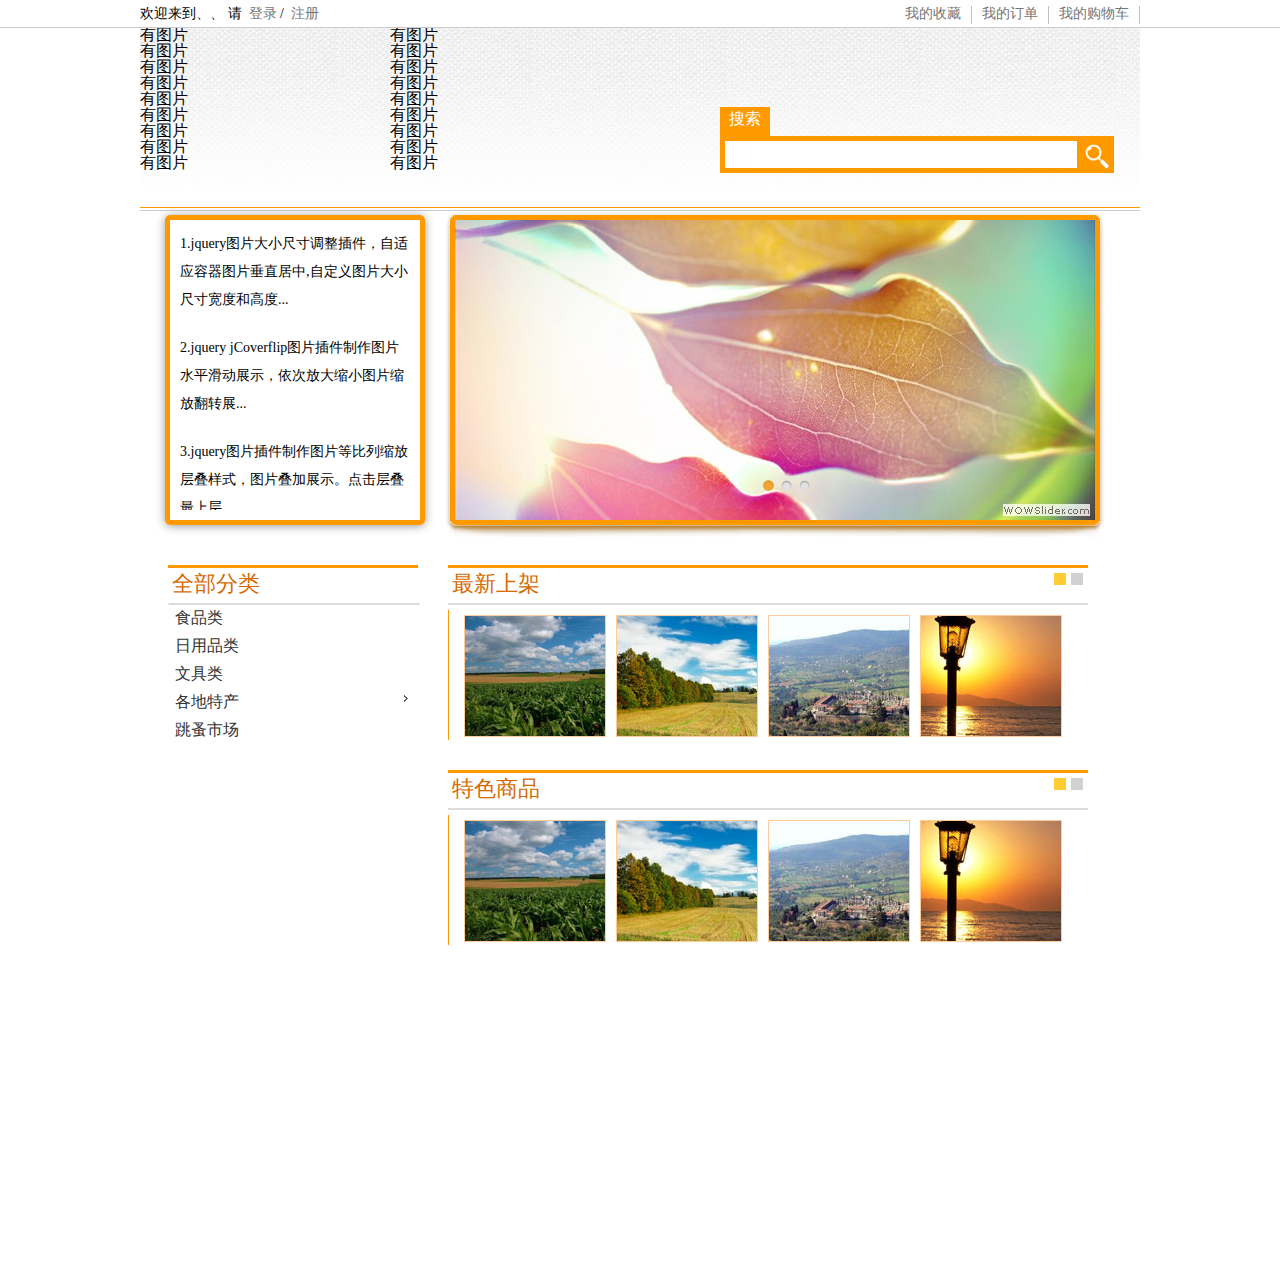
==== index.html @ 8217c658 "2013-2-7 22:41:32 by linyy" ====
<!DOCTYPE html PUBLIC "-//W3C//DTD XHTML 1.0 Transitional//EN" "http://www.w3.org/TR/xhtml1/DTD/xhtml1-transitional.dtd">
<html xmlns="http://www.w3.org/1999/xhtml">
<head>
<meta http-equiv="Content-Type" content="text/html; charset=utf-8" />
<title>index</title>
</head>
 <link type="text/css" href="css/main.css" rel="stylesheet" />
 <link type="text/css" href="css/reset.css" rel="stylesheet" />
 <link type="text/css" href="css/index.css" rel="stylesheet" />
 <link rel="stylesheet" href="css/ui-lightness/jquery-ui-1.10.0.custom.css"/>
 

<!-- Start WOWSlider.com HEAD section -->
	<link rel="stylesheet" type="text/css" href="engine6/style.css" media="screen" />
	<script type="text/javascript" src="engine6/jquery.js"></script>
<!-- End WOWSlider.com HEAD section -->

<body>
	<!--nav-->
<div class="top-nav">
    <div class="top-nav-bord">
    	 <div class="w-left">
         欢迎来到、、&nbsp;请&nbsp;
         <a href="#" class="top-nav-url">登录</a>&nbsp;/&nbsp;
         <a href="#" class="top-nav-url">注册</a>
         </div>
         <div class="w-right">
         <div class="top-nav-list"><a href="#" class="top-nav-url">我的购物车</a></div>
         <div class="top-nav-list"> <a href="#" class="top-nav-url">我的订单</a></div>
         <div class="top-nav-list"> <a href="#" class="top-nav-url">我的收藏</a> </div>
         </div>
    </div>
</div>
	<!--nav end-->
<div class="body-main">
	<!--brand&search-->
    <div class="top-bs">
    	<div class="top-bs-title">
        有图片<br/>有图片<br/>有图片<br/>有图片<br/>有图片<br/>有图片<br/>有图片<br/>有图片<br/>有图片<br/>
        </div>
        <div class="top-bs-brand">
        有图片<br/>有图片<br/>有图片<br/>有图片<br/>有图片<br/>有图片<br/>有图片<br/>有图片<br/>有图片<br/>
        </div>
        <div class="top-bs-search">
        <!--search-->
        	<div class="top-bs-search-lb">
			<label for="search">搜索</label>
            </div>
            <div class="top-bs-search-bar">
			<input id="search" />
            <input type="button" id="search-bt" onmouseover="sbtp()" onmouseout="sbto()"/>
            </div>
         <!--search end-->
        </div>
    </div>	
	<!--brand&search end-->
    <!--broadcost-->
    <div class="index-bc">
    	<div class="index-bc-left">
        <!--quotation -->
			<div id="quotation">
		<ul>
			<li>
				<p>1.jquery图片大小尺寸调整插件，自适应容器图片垂直居中,自定义图片大小尺寸宽度和高度...</p>
				
			</li>
			<li>
				<p>2.jquery jCoverflip图片插件制作图片水平滑动展示，依次放大缩小图片缩放翻转展...</p>
				
			</li>
			<li>
				<p>3.jquery图片插件制作图片等比列缩放层叠样式，图片叠加展示。点击层叠最上层...</p>
				
			</li>
			<li>
				<p>4.jquery图片放大插件制作一个当鼠标滑过图片，图片按等比例缩放放大效果...</p>
				
			</li>
		</ul>
			</div>
        <!--quotation  end--> 
        </div>
        <div class="index-bc-right">
       <!-- Start WOWSlider.com BODY section id=wowslider-container6 -->
			<div id="wowslider-container6">
	<div class="ws_images">
    <ul>
<li><img src="data6/images/rainbow_colours_of_sunshine_022.jpg" alt="Rainbow_colours_of_sunshine_022" title="Rainbow_colours_of_sunshine_022" id="wows6_0"/></li>
<li><img src="data6/images/retro_wooden_wall.jpg" alt="Retro Wooden Wall" title="Retro Wooden Wall" id="wows6_1"/></li>
<li><img src="data6/images/wallcoo_com_illustrations_and_design_72_wp.jpg" alt="wallcoo_com_illustrations_and_Design_72_wp" title="wallcoo_com_illustrations_and_Design_72_wp" id="wows6_2"/></li>
</ul>
</div>
<div class="ws_bullets"><div>
<a href="#" title="Rainbow_colours_of_sunshine_022"><img src="data6/tooltips/rainbow_colours_of_sunshine_022.jpg" alt="Rainbow_colours_of_sunshine_022"/>1</a>
<a href="#" title="Retro Wooden Wall"><img src="data6/tooltips/retro_wooden_wall.jpg" alt="Retro Wooden Wall"/>2</a>
<a href="#" title="wallcoo_com_illustrations_and_Design_72_wp"><img src="data6/tooltips/wallcoo_com_illustrations_and_design_72_wp.jpg" alt="wallcoo_com_illustrations_and_Design_72_wp"/>3</a>
</div>
</div>
	<a href="#" class="ws_frame"></a>
	<div class="ws_shadow"></div>
	</div>
			<script type="text/javascript" src="engine6/wowslider.js"></script>
			<script type="text/javascript" src="engine6/script.js"></script>
        <!-- End WOWSlider.com BODY section -->
        </div>
    </div>
    <!--broadcost end-->
    <!--menu & message & carousel -->
    <div class="index-cg">
    	<div class="index-cg-left">
        	<div class="index-cg-t">
            全部分类
            </div>
            <div class="index-cg-menu-b">
            <!--menu-->
   	         <ul id="menu">
 				 <li><a href="#">食品类</a></li>
 				 <li><a href="#">日用品类</a></li>
 				 <li><a href="#">文具类</a></li>
 				 <li>
 				   <a href="#">各地特产</a>
  				  <ul>
   				    <li><a href="#">北京</a></li>
   				    <li><a href="#">良乡</a></li>
   				  </ul>
 				 </li>
 				 <li><a href="#">跳蚤市场</a></li>
			</ul>
            <!--menu-->
            </div>
        </div>
        <div class="index-cg-right">
        	<!--carousel-->
        		<div class="index-cg-car-t">
                最新上架
                <div class="pagination" id="foo0_pag"></div>
                </div>
            	<div class="list_carousel">
				<ul id="foo0">
					<li><img src="img/picture6.jpg" /></li>
					<li><img src="img/picture5.jpg" /></li>
					<li><img src="img/picture4.jpg" /></li>									
					<li><img src="img/picture3.jpg" /></li>
					<li><img src="img/picture2.jpg" /></li>
					<li><img src="img/picture1.jpg" /></li>
				</ul>
                </div>

                <div class="index-cg-car-t">
                特色商品
                <div class="pagination" id="foo1_pag"></div>
                </div>
            	<div class="list_carousel">
				<ul id="foo1">
					<li><img src="img/picture6.jpg" /></li>
					<li><img src="img/picture5.jpg" /></li>
					<li><img src="img/picture4.jpg" /></li>									
					<li><img src="img/picture3.jpg" /></li>
					<li><img src="img/picture2.jpg" /></li>
					<li><img src="img/picture1.jpg" /></li>
				</ul>
                </div>
                <!--carousel-->
			</div>
        </div>
    </div>
    <!--menu & message & carousel end-->
</div>
		<script src="js/jquery-1.9.0.js"></script> 
		<script src="js/jquery-ui-1.10.0.custom.js"></script> 
		<script type="text/javascript" language="javascript" src="js/jquery.carouFredSel-6.2.0-packed.js"></script>
		<script type="text/javascript" src="js/main.js"></script>
		<script type="text/javascript" src="js/index.js"></script>
</body>

</html>
---- css/main.css ----
.top-nav{
	width:100%;
	border-bottom:#CCC thin solid;
	z-index:10000;
	position:fixed;
	background-color:#FFF;
}
.top-nav-bord{
	position:relative;
	height:27px;
	line-height:28px;
	margin:0 auto;
	font-size:14px;
	width:1000px;
	}
.w-left{
	position:absolute;
	left:0;
	}
.w-right{
	position:absolute;
	right:0;
	}
.top-nav-list{
	height:16px;
	line-height:16px;
	float:right;
	border-right:#C0C0C0 thin solid;
	margin:6px 0 0px 0;
	padding:0px 10px 2px 10px;
	vertical-align:text-top;
	}
.top-nav-url{
	color:#757575;
	text-decoration:none;
	}
.body-main{
	top:27px;
	width:1000px;
	margin:0 auto;
	position:relative;
}
.top-bs{
	background:url(../img/brandbg.png) repeat-x;
	height:180px;
	border-bottom:#F90 thin solid;
	}

.top-bs-title{
	float:left;
	width:250px;
	background:none;
	}

.top-bs-brand{
	float:left;
	width:330px;
	background:none;
	}

.top-bs-search{
	float:left;
	padding-top:80px;
	width:410px;
	}
.top-bs-search-lb{
	background:#F90;
	color:#FFF;
	padding-top:4px;
	text-align:center;
	height:25px;
	width:50px;
	font:20px "Courier New", Courier, monospace bold;
	}
.top-bs-search-bar{
	width:410px;
	}
#search{
	width:350px;
	height:25px;
	border:#F90 thick solid;
	}
#search-bt{
	position:relative;
	float:right;
	right:16px;
	background:url(../img/searchbt.png) no-repeat;
	background-size:contain;
	height:37px;
	width:37px;
	border:none;
	}
---- css/index.css ----
.index-bc{
	height:350px;
	width:1000px;
	margin-top:2px;
	border-top:#CCC thin solid;
	}
.index-bc-left{
	float:left;
	height:300px;
	width:250px;
	margin-left:25px;
	margin-top:4px;
	border:#F90 thick solid;
	   -moz-box-shadow: 0 1px 10px rgba(0, 0, 0, 0.4);
	box-shadow: 0 1px 10px rgba(0, 0, 0, 0.4);
	border-radius:5px;
	-moz-border-radius:5px;
	-webkit-border-radius:5px;
	
	}
.index-bc-right{
	float:left;
	height:300px;
	width:700px;
	}
	
	
.index-cg-right{
	float:left;
	width:640px;
	margin:4px 0 0 30px;
	height:700px;
	}
.index-cg-car-t{
	font-size:22px;
	height:30px;
	padding:5px 0 0 4px;
	color:#D56A00;
	border-top:#F90 medium solid;
	border-bottom:#dddddd 2px solid;
	}
.index-cg-menu-b{
	height:170px;
	}

	
	
	
	
/* quotation */
#quotation{width:230px;height:270px;overflow:hidden;padding:10px; font-size:14px;}
#quotation li{line-height:28px;padding-bottom:20px;}
#quotation li .a-r{text-align:right;}
#quotation li span{color:#999;margin:0 0 0 10px;}

/* menu */
.index-cg{
	width:1000px;
	padding-left:28px;
	height:300px;
	}
.index-cg-left{
	float:left;
	height:300px;
	width:250px;
	margin-top:4px;
	}
.index-cg-t{
	font-size:22px;
	height:30px;
	padding:5px 0 0 4px;
	color:#D56A00;
	border-top:#F90 medium solid;
	}
.ui-menu { width: 250px; }

/* carousel */
.list_carousel {
				margin: 5px 0 30px 0;
				width: 630px;
				height: 130px;
				border-left:#F90 thin solid;
}
.list_carousel ul {
				padding: 0;
				margin: 0 0 0 10px;
				list-style: none;
				display: block;
			}
.list_carousel li {
				font-size: 40px;
				color: #999;
				text-align: center;
				border: 1px solid #FC9;
				width: 140px;
				height: 120px;
				padding: 0;
				margin: 5px;
				display: block;
				float: left;
				overflow:hidden;
			}

.pagination {
	text-align: center;
	float:right;
}
.pagination a {
	background-color:#D1D1D1;
	width: 12px;
	height: 12px;
	margin: 0 5px 0 0;
	display: inline-block;
}
.pagination a.selected {
	background-color:#FC3;
	cursor: default;
}
.pagination a span {
	display: none;
}
---- engine6/style.css ----
/*
 *	generated by WOW Slider 2.9
 *	template Native
 */

#wowslider-container6 { 
	zoom: 1; 
	position: relative; 
	max-width:640px;
	margin:9px auto 17px;
	z-index:90;
	border:none;
	text-align:left; /* reset align=center */
}
* html #wowslider-container6{ width:640px }
#wowslider-container6 .ws_images ul{
	position:relative;
	width: 10000%; 
	height:auto;
	left:0;
	list-style:none;
	margin:0;
	padding:0;
	border-spacing:0;
	overflow: visible;
	/*table-layout:fixed;*/
}
#wowslider-container6 .ws_images ul li{
	width:1%;
	line-height:0; /*opera*/
	float:left;
	font-size:0;
	padding:0 0 0 0 !important;
	margin:0 0 0 0 !important;
}

#wowslider-container6 .ws_images{
	position: relative;
	left:0;
	top:0;
	width:100%;
	height:100%;
	overflow:hidden;
}
#wowslider-container6 .ws_images a{
	width:100%;
	display:block;
	color:transparent;
}
#wowslider-container6 img{
	max-width: none !important;
}
#wowslider-container6 .ws_images img{
	width:100%;
	border:none 0;
	max-width: none;
	padding:0;
}
#wowslider-container6 a{ 
	text-decoration: none; 
	outline: none; 
	border: none; 
}

#wowslider-container6  .ws_bullets { 
	font-size: 0px; 
	float: left;
	position:absolute;
	z-index:70;
}
#wowslider-container6  .ws_bullets div{
	position:relative;
	float:left;
}
#wowslider-container6  a.wsl{
	display:none;
}

#wowslider-container6  .ws_bullets { 
	padding: 10px; 
}
#wowslider-container6 .ws_bullets a { 
	width:15px;
	height:15px;
	background: url(./bullet.png) left top;
	float: left; 
	text-indent: -4000px; 
	position:relative;
	margin-left:3px;
	color:transparent;
}
#wowslider-container6 .ws_bullets a:hover{
	background-position: 0 50%;
}
#wowslider-container6 .ws_bullets a.ws_selbull{
	background-position: 0 100%;
}
#wowslider-container6 a.ws_next, #wowslider-container6 a.ws_prev {
	position:absolute;
	display:none;
	top:50%;
	margin-top:-22px;
	z-index:60;
	height: 45px;
	width: 45px;
	background-image: url(./arrows.png);
}
#wowslider-container6 a.ws_next{
	background-position: 100% 0;
	right:11px;
}
#wowslider-container6 a.ws_prev {
	left:11px;
	background-position: 0 0; 
}
* html #wowslider-container6 a.ws_next,* html #wowslider-container6 a.ws_prev{display:block}
#wowslider-container6:hover a.ws_next, #wowslider-container6:hover a.ws_prev {display:block}
/* bottom center */
#wowslider-container6  .ws_bullets {
    bottom: 17px;
	left:50%;
}
#wowslider-container6  .ws_bullets div{
	left:-50%;
}
#wowslider-container6 .ws-title{
	position:absolute;
	display:block;
	bottom: 17px;
	left: 0px;
	margin: 9px;
	padding:15px;
	background:#FFFFFF;
	color:#333333;
	z-index: 50;
	font-family:"Lucida Grande","Lucida Sans Unicode",Helvetica,Arial,Verdana,sans-serif;
	font-size: 14px;
	border-radius:5px;
	-moz-border-radius:5px;
	-webkit-border-radius:5px;
	opacity:0.8;
	filter:progid:DXImageTransform.Microsoft.Alpha(opacity=90);	
}
#wowslider-container6 .ws-title div{
	padding-top:5px;
	font-size: 12px;
}

#wowslider-container6 .ws_images ul{
	animation: wsBasic 12s infinite;
	-moz-animation: wsBasic 12s infinite;
	-webkit-animation: wsBasic 12s infinite;
}
@keyframes wsBasic{0%{left:-0%} 16.67%{left:-0%} 33.33%{left:-100%} 50%{left:-100%} 66.67%{left:-200%} 83.33%{left:-200%} }
@-moz-keyframes wsBasic{0%{left:-0%} 16.67%{left:-0%} 33.33%{left:-100%} 50%{left:-100%} 66.67%{left:-200%} 83.33%{left:-200%} }
@-webkit-keyframes wsBasic{0%{left:-0%} 16.67%{left:-0%} 33.33%{left:-100%} 50%{left:-100%} 66.67%{left:-200%} 83.33%{left:-200%} }

#wowslider-container6  .ws_shadow{
	background-image: url(./bg.png);
	background-repeat: no-repeat;
	background-size:100%;
	position:absolute;
	z-index: -1;
	left:-1.56%;
	top:-3%;
	width:103.12%;
	height:108.66%;
}
* html #wowslider-container6 .ws_shadow{/*ie6*/
	background:none;
	filter:progid:DXImageTransform.Microsoft.AlphaImageLoader( src='engine6/bg.png', sizingMethod='scale');
}
*+html #wowslider-container6 .ws_shadow{/*ie7*/
	background:none;
	filter:progid:DXImageTransform.Microsoft.AlphaImageLoader( src='engine6/bg.png', sizingMethod='scale');
}
#wowslider-container6 .ws_bullets  a img{
	text-indent:0;
	display:block;
	bottom:20px;
	left:-20px;
	visibility:hidden;
	position:absolute;
    -moz-box-shadow: 0 1px 3px rgba(0, 0, 0, 0.4);
	box-shadow: 0 1px 3px rgba(0, 0, 0, 0.4);
    border: 4px solid #FFF;
	border-radius:5px;
	-moz-border-radius:5px;
	max-width:none;
}
#wowslider-container6 .ws_bullets a:hover img{
	visibility:visible;
}

#wowslider-container6 .ws_bulframe div div{
	height:30px;
	overflow:visible;
	position:relative;
}
#wowslider-container6 .ws_bulframe div {
	left:0;
	overflow:hidden;
	position:relative;
	width:40px;
	background-color:#FFF;
}
#wowslider-container6  .ws_bullets .ws_bulframe{
	display:none;
	bottom:18px;
	overflow:visible;
	position:absolute;
	cursor:pointer;
    -moz-box-shadow: 0 1px 3px rgba(0, 0, 0, 0.4);
	box-shadow: 0 1px 3px rgba(0, 0, 0, 0.4);
    border: 4px solid #FFF;
	border-radius:5px;
	-moz-border-radius:5px;
}
#wowslider-container6 .ws_bulframe span{
	display:block;
	position:absolute;
	bottom:-10px;
	margin-left:-4px;
	left:20px;
	background:url(./triangle.png);
	width:15px;
	height:6px;
}
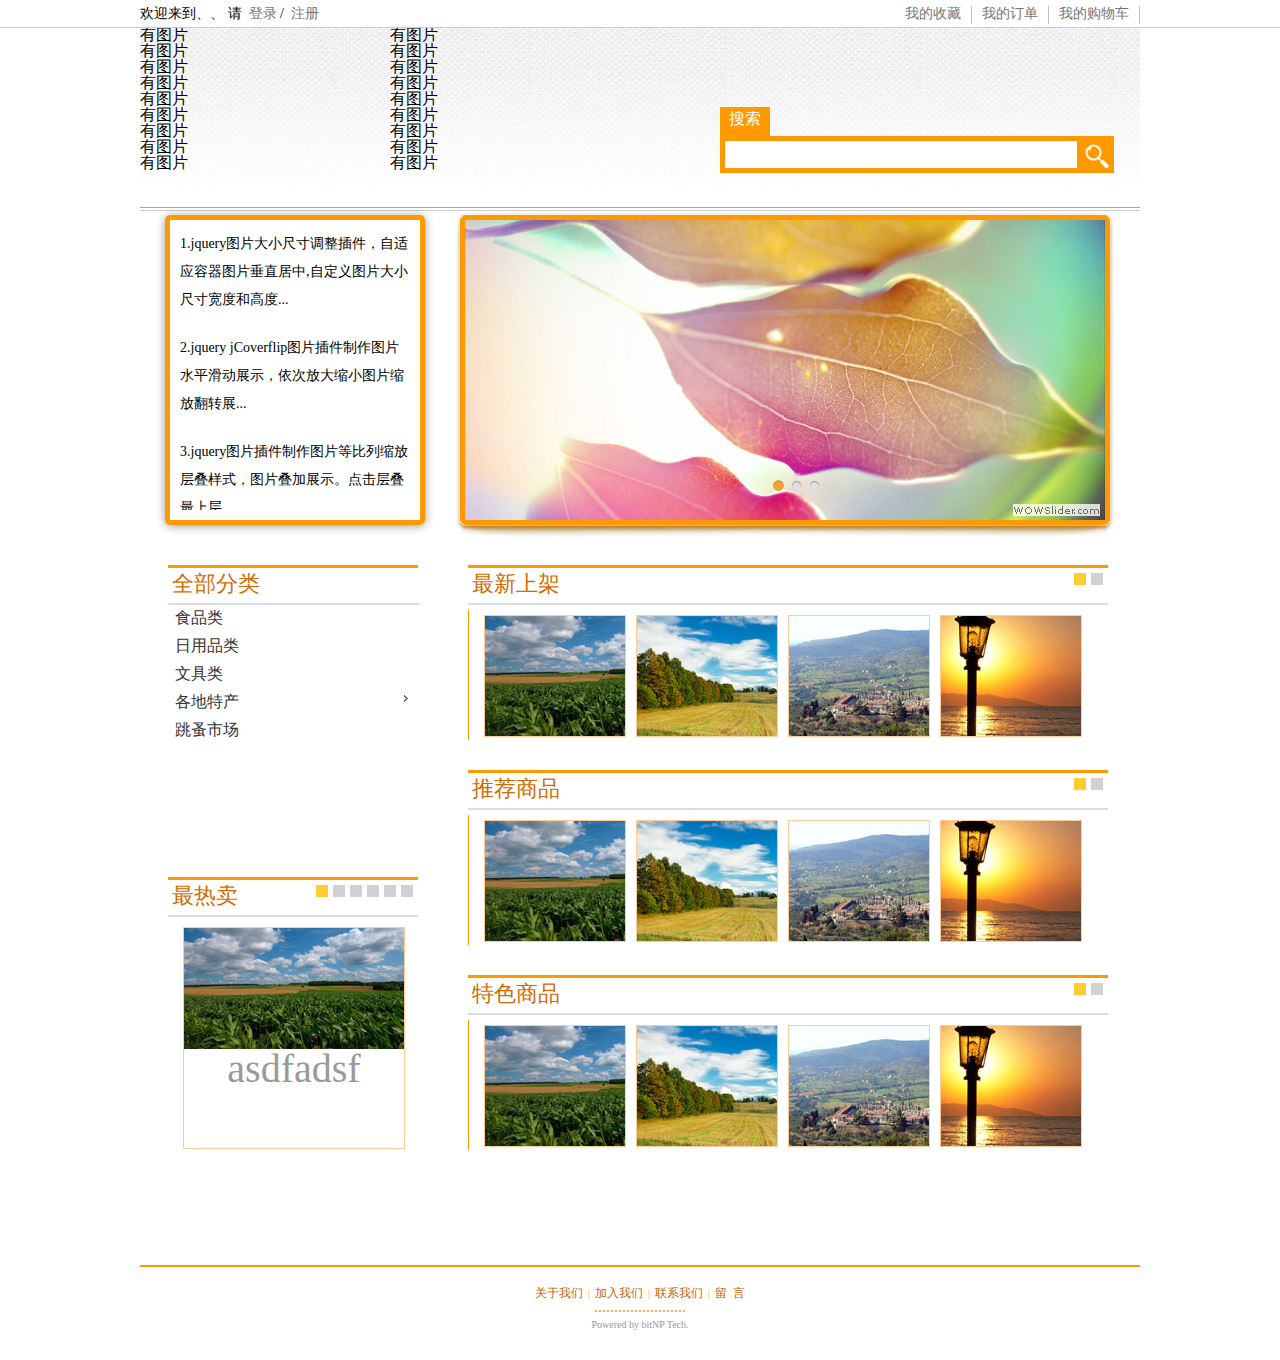
==== commit 8075cd0f: "2013-2-9 0:29:12 by linyy" ====
--- a/index.html
+++ b/index.html
@@ -128,6 +128,23 @@
 			</ul>
             <!--menu-->
             </div>
+            <div class="index-cg-t" style="border-bottom:#dddddd 2px solid;">
+            最热卖 
+             <div class="pagination" id="foo3_pag"></div>
+            </div>
+            <div class="index-cg-h">
+            	<div class="list_carousel" style="width:200px; border:none;">
+				<ul id="foo3">
+					<li><img src="img/picture6.jpg" />asdfadsf</li>
+					<li><img src="img/picture5.jpg" />aasd</li>
+					<li><img src="img/picture4.jpg" />sdf</li>									
+					<li><img src="img/picture3.jpg" /></li>
+					<li><img src="img/picture2.jpg" /></li>
+					<li><img src="img/picture1.jpg" /></li>
+				</ul>
+                </div>
+            </div>
+            
         </div>
         <div class="index-cg-right">
         	<!--carousel-->
@@ -147,7 +164,7 @@
                 </div>
 
                 <div class="index-cg-car-t">
-                特色商品
+                推荐商品
                 <div class="pagination" id="foo1_pag"></div>
                 </div>
             	<div class="list_carousel">
@@ -160,12 +177,46 @@
 					<li><img src="img/picture1.jpg" /></li>
 				</ul>
                 </div>
+                
+                <div class="index-cg-car-t">
+                特色商品
+                <div class="pagination" id="foo2_pag"></div>
+                </div>
+            	<div class="list_carousel">
+				<ul id="foo2">
+					<li><img src="img/picture6.jpg" /></li>
+					<li><img src="img/picture5.jpg" /></li>
+					<li><img src="img/picture4.jpg" /></li>									
+					<li><img src="img/picture3.jpg" /></li>
+					<li><img src="img/picture2.jpg" /></li>
+					<li><img src="img/picture1.jpg" /></li>
+				</ul>
+                </div>
                 <!--carousel-->
 			</div>
-        </div>
     </div>
     <!--menu & message & carousel end-->
-</div>
+	<!--bottom-->
+    <div class="bottom">
+    	<div class="bottom-item">
+        <a href="#">关于我们</a>
+        &nbsp;|&nbsp;
+        <a href="#">加入我们</a>
+        &nbsp;|&nbsp;
+        <a href="#">联系我们</a>
+        &nbsp;|&nbsp;
+        <a href="#">留&nbsp;&nbsp;言</a>
+        </div>
+        <div class="bottom-line">
+        .......................
+        </div>
+       	<div class="bottom-w">
+       	Powered by bitNP Tech.
+       	</div>
+    </div>
+    <!--bottom end-->
+</div>
+   
 		<script src="js/jquery-1.9.0.js"></script> 
 		<script src="js/jquery-ui-1.10.0.custom.js"></script> 
 		<script type="text/javascript" language="javascript" src="js/jquery.carouFredSel-6.2.0-packed.js"></script>
--- a/css/main.css
+++ b/css/main.css
@@ -90,3 +90,31 @@
 	width:37px;
 	border:none;
 	}
+.bottom{
+	float:left;
+	width:1000px;
+	}
+.bottom-item{
+	border-top:#F90 2px solid;
+	padding-top:20px;
+	text-align:center;
+	font-size:10px;
+	color:#FF9428;
+	}
+.bottom-item a{
+	font-size:12px;
+	text-decoration:none;
+	color:#C66300;
+	}
+.bottom-line{
+	color:#F90;
+	text-align:center;
+	
+	}
+.bottom-w{
+	text-align:center;
+	font-size:10px;
+	color:#999;
+	margin-top:5px;
+	margin-bottom:30px;
+	}--- a/css/index.css
+++ b/css/index.css
@@ -16,19 +16,19 @@
 	border-radius:5px;
 	-moz-border-radius:5px;
 	-webkit-border-radius:5px;
-	
 	}
 .index-bc-right{
 	float:left;
 	height:300px;
 	width:700px;
+	margin-left:10px;
 	}
 	
 	
 .index-cg-right{
 	float:left;
 	width:640px;
-	margin:4px 0 0 30px;
+	margin:4px 0 0 50px;
 	height:700px;
 	}
 .index-cg-car-t{
@@ -40,11 +40,31 @@
 	border-bottom:#dddddd 2px solid;
 	}
 .index-cg-menu-b{
-	height:170px;
+	height:274px;
 	}
 
-	
-	
+.index-cg{
+	width:1000px;
+	padding-left:28px;
+	height:650px;
+	}
+.index-cg-left{
+	float:left;
+	height:390px;
+	width:250px;
+	margin-top:4px;
+	}
+.index-cg-t{
+	font-size:22px;
+	height:30px;
+	padding:5px 0 0 4px;
+	color:#D56A00;
+	border-top:#F90 medium solid;
+	}	
+.index-cg-h{
+	width:250px;
+	height:150px;
+	}	
 	
 	
 /* quotation */
@@ -54,24 +74,7 @@
 #quotation li span{color:#999;margin:0 0 0 10px;}
 
 /* menu */
-.index-cg{
-	width:1000px;
-	padding-left:28px;
-	height:300px;
-	}
-.index-cg-left{
-	float:left;
-	height:300px;
-	width:250px;
-	margin-top:4px;
-	}
-.index-cg-t{
-	font-size:22px;
-	height:30px;
-	padding:5px 0 0 4px;
-	color:#D56A00;
-	border-top:#F90 medium solid;
-	}
+
 .ui-menu { width: 250px; }
 
 /* carousel */
@@ -100,7 +103,10 @@
 				float: left;
 				overflow:hidden;
 			}
-
+/**/
+#foo3 li{width: 220px;
+				height: 220px;
+	}
 .pagination {
 	text-align: center;
 	float:right;
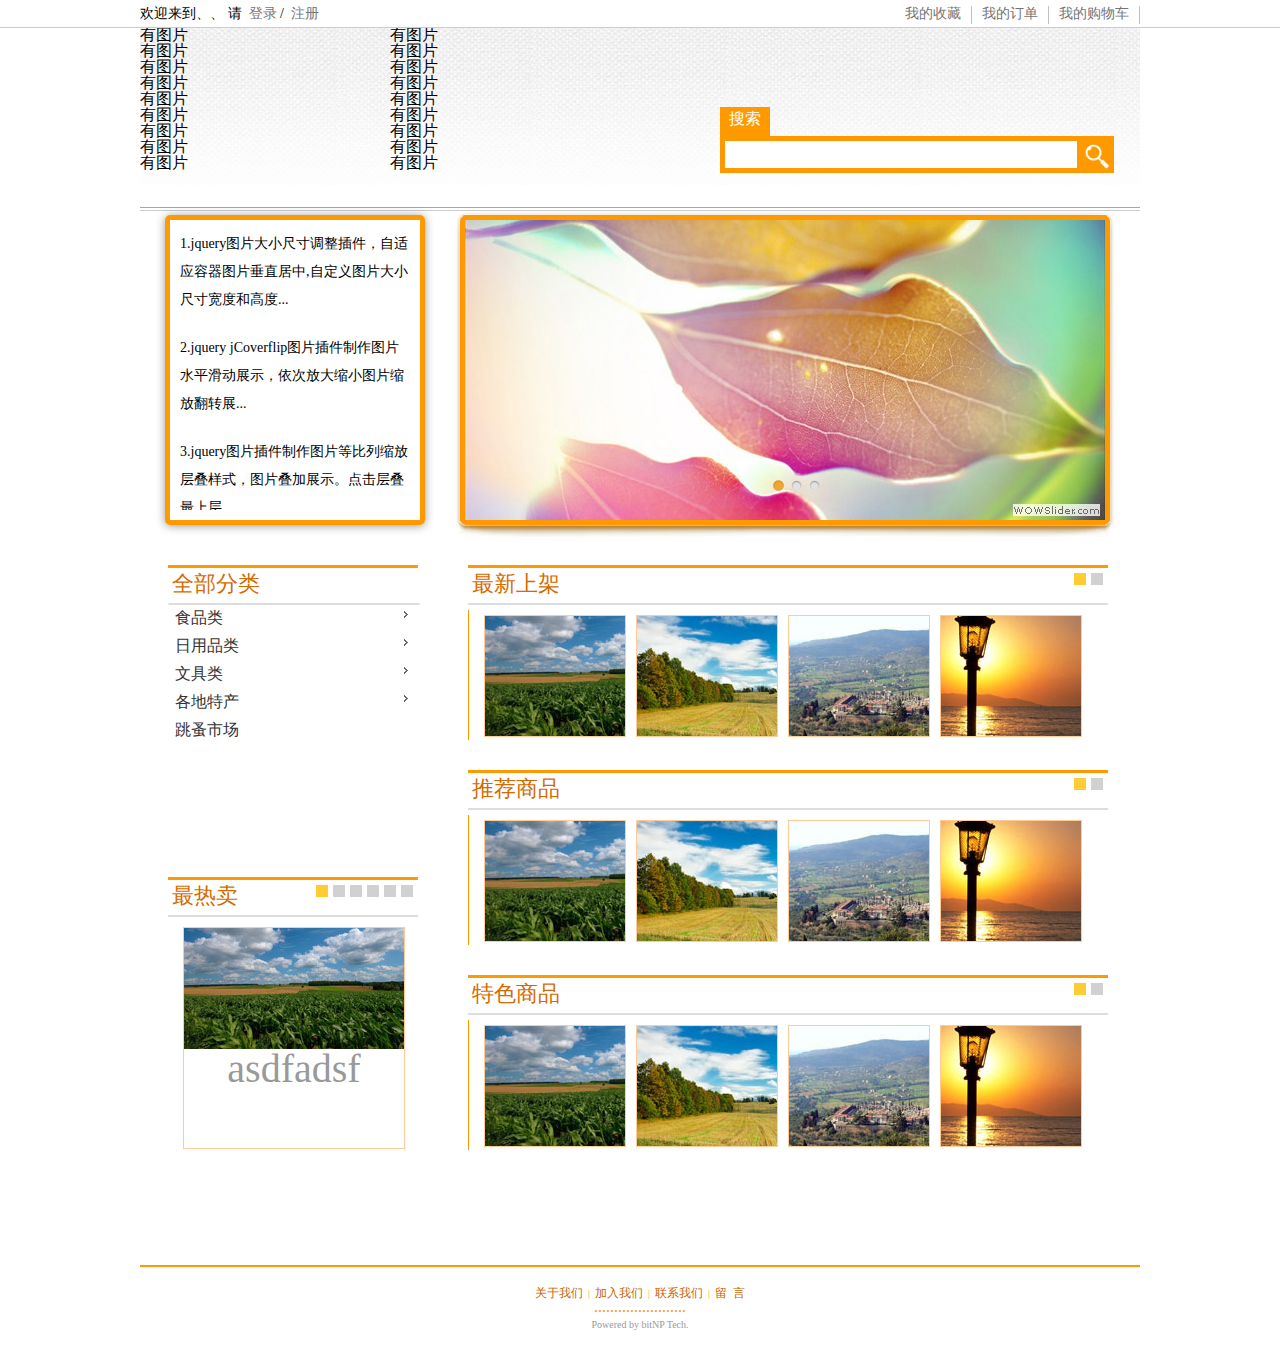
==== commit e1aa3324: "2013-2-17 1:42:48" ====
--- a/index.html
+++ b/index.html
@@ -106,7 +106,7 @@
     </div>
     <!--broadcost end-->
     <!--menu & message & carousel -->
-    <div class="index-cg">
+    <div class="index-cg" id="content">
     	<div class="index-cg-left">
         	<div class="index-cg-t">
             全部分类
@@ -114,9 +114,28 @@
             <div class="index-cg-menu-b">
             <!--menu-->
    	         <ul id="menu">
- 				 <li><a href="#">食品类</a></li>
- 				 <li><a href="#">日用品类</a></li>
- 				 <li><a href="#">文具类</a></li>
+ 				 <li><a href="#">食品类</a>
+                 	<ul>
+                    	<li><a href="#">无酒精饮料</a></li>
+                        <li><a href="#">含酒精饮料</a></li>
+                        <li><a href="#">奶制品</a></li>
+                        <li><a href="#">干粮</a></li>
+                        <li><a href="#">零食</a></li>
+                    </ul>
+                 </li>
+ 				 <li><a href="#">日用品类</a>
+                 	<ul>
+                    	<li><a href="#">个人洗护</a></li>
+                        <li><a href="#">纸制品</a></li>
+                        <li><a href="#">洗涤产品</a></li>
+                    </ul>
+                 </li>
+ 				 <li><a href="#">文具类</a>
+                 	<ul>
+                    	<li><a href="#">书写工具</a></li>
+                        <li><a href="#">纸制品</a></li>
+                    </ul>
+                 </li>
  				 <li>
  				   <a href="#">各地特产</a>
   				  <ul>
--- a/css/main.css
+++ b/css/main.css
@@ -117,4 +117,14 @@
 	color:#999;
 	margin-top:5px;
 	margin-bottom:30px;
+	}
+.left{
+	float:left;
+	width:250px;
+	margin-left:25px;
+	}
+.right{
+	float:left;
+	width:700px;
+	margin-left:10px;
 	}